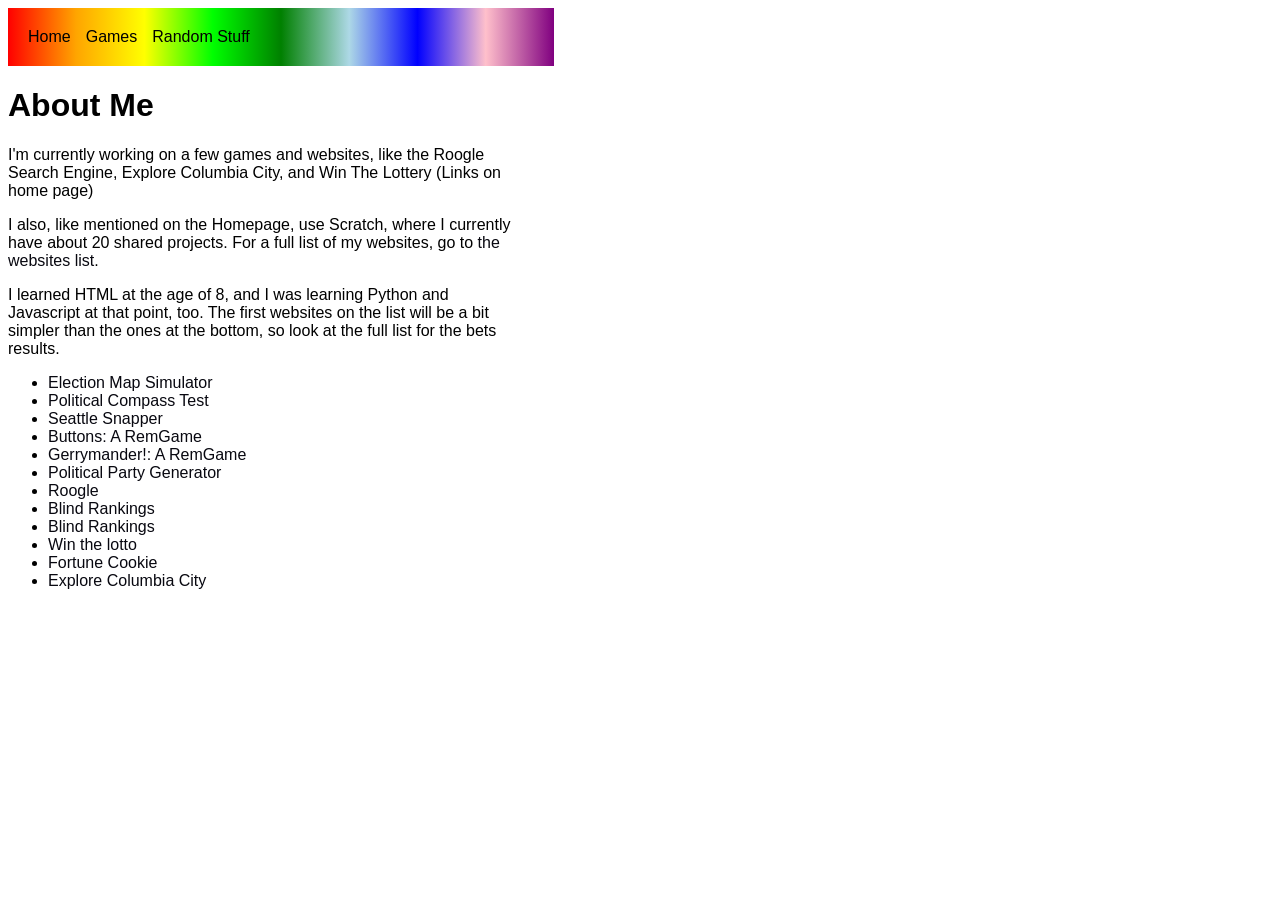
==== about.html @ a9eb02a4 "Add about.html with personal information and links" ====
<!DOCTYPE html>
<html>
  <head>
    <title>About RemRoo</title>
    <link rel="stylesheet" href="global.css">
<link rel="stylesheet" media="screen and (max-width: 1024px)" href="mobile.css">
<link rel="stylesheet" media="screen and (min-width: 1025px)" href="desktop.css">

  </head>
  <body>
    <div id="navbar">
      <div><a href="index.html">Home</a></div>
      <div><a href="games.html">Games</a></div>
      <div><a href="random.html">Random Stuff</a></div>
    </div>
      <h1>About Me</h1>
      
    <div id="text-about-me">
      <p>I'm currently working on a few games and websites, like the Roogle Search Engine, Explore Columbia City, and Win The Lottery (Links on home page)</p>
      <p>I also, like mentioned on the Homepage, use Scratch, where I currently have about 20 shared projects. For a full list of my websites, go to <a href="#websites-list" style="font-size: 16px;">the websites list</a>.</p>
      <p>I learned HTML at the age of 8, and I was learning Python and Javascript at that point, too. The first websites on the list will be a bit simpler than the ones at the bottom, so look at the full list for the bets results.</p>



      <ul id="websites-list">
        <li><a href="https://o0fzf6.mimo.run/index.html">Election Map Simulator</a></li>
        <li><a href="https://d7wi46.mimo.run/index.html">Political Compass Test</a></li>
        <li><a href="https://vx88uf.mimo.run/index.html">Seattle Snapper</a></li>
        <li><a href="https://m3h8tj.mimo.run/index.html">Buttons: A RemGame</a></li>
        <li><a href="https://12av1q.mimo.run/index.html">Gerrymander!: A RemGame</a></li>
        <li><a href="https://rold0m.mimo.run/index.html">Political Party Generator</a></li>
        <li><a href="https://4mfo16/index.html">Roogle</a></li>
        <li><a href="https://lagmoi.mimo.run/index.html">Blind Rankings</a></li>
        <li><a href="https://winthelotto.netlify.app">Blind Rankings</a></li>
        <li><a href="https://winthelotto.netlify.app">Win the lotto</a></li>
        <li><a href="https://zuvqj2.mimo.run/index.html">Fortune Cookie</a></li>
        <li><a href="https://columbiacity.netlify.app">Explore Columbia City</a></li>
      
      </ul>
    </div>
      <script src="script.js"></script>
  </body>
</html>
---- mobile.css ----
body {
  font-family: 'Gill Sans', 'Gill Sans MT', Calibri, 'Trebuchet MS', sans-serif;
}
#navbar {
  background-color: #333;
}
#navbar a {
  color: #DDD;
  list-style-type: none;
  font-size: 20px;
}
#navbar div {
  padding: 20px;
  text-align: center;
}
h1 {
  font-family: 60px;
}
a {
  color: black;
  font-size: 25px;
}
---- desktop.css ----
body {
  font-family: 'Trebuchet MS', 'Lucida Sans Unicode', 'Lucida Grande', 'Lucida Sans', Arial, sans-serif;
}
a {
  color: rgba(8,8,16);
  text-decoration: none;
}
#navbar {
  display: flex;
  list-style-type: none;
  padding: 20px;
  margin: 0;
  gap: 15px;
  background-image: linear-gradient(to right, red, orange, yellow, lime, green, lightblue, blue, pink, purple);
  width: 40%
}
#navbar a {
    color: rgb(0, 0, 0);
    display: inline-block;
  transition: transform 1.5s ease;
}
#navbar a:hover {
  transform: scale(1.13);
  transition-duration: 1.5s;
}
#mbappboy {
  font-family: 'Courier New', Courier, monospace;
}
#text-about-me {
  width: 40%
}
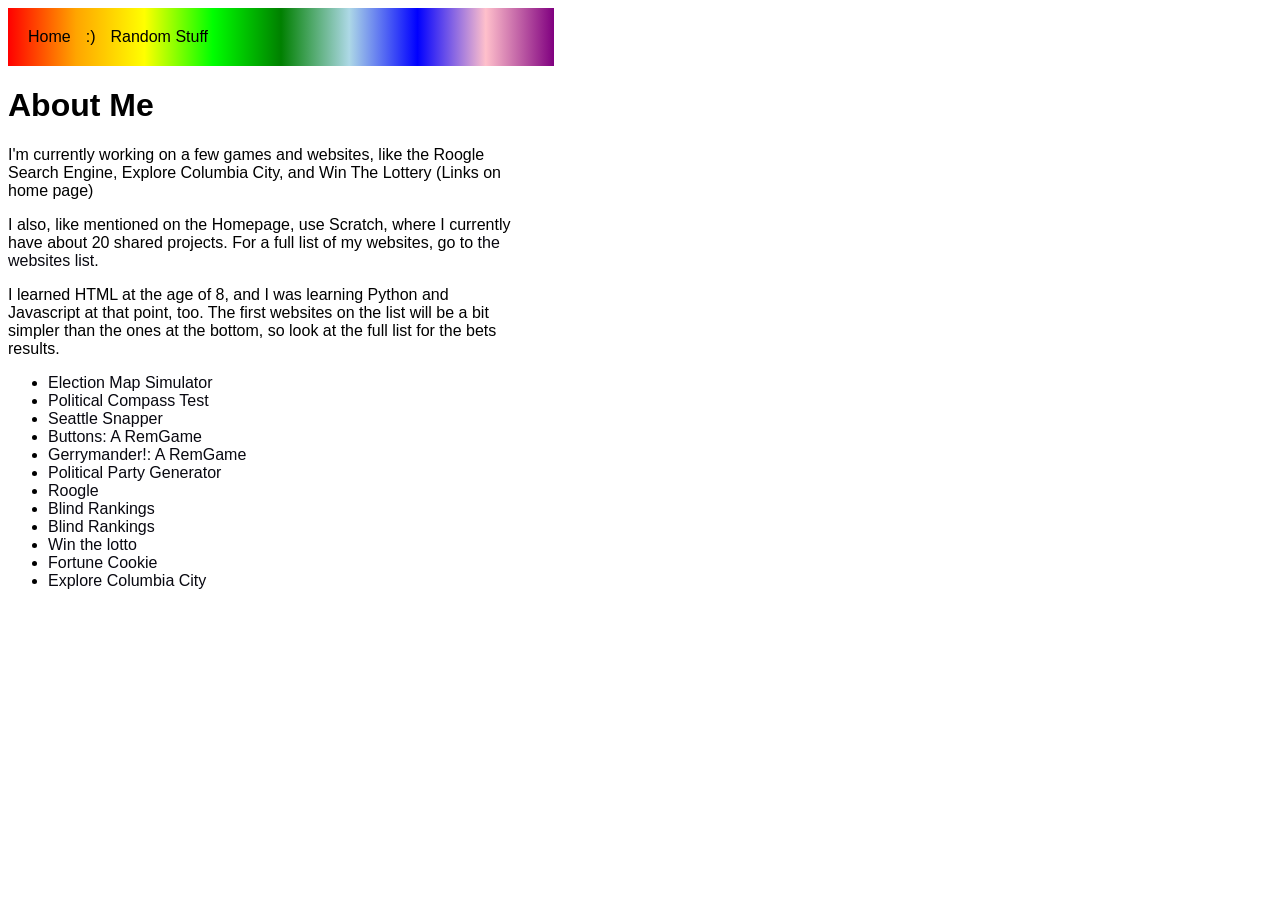
==== commit 934cfe6d: "Change Games link text to a smiley face" ====
--- a/about.html
+++ b/about.html
@@ -10,7 +10,7 @@
   <body>
     <div id="navbar">
       <div><a href="index.html">Home</a></div>
-      <div><a href="games.html">Games</a></div>
+      <div><a href="games.html">:)</a></div>
       <div><a href="random.html">Random Stuff</a></div>
     </div>
       <h1>About Me</h1>
--- a/mobile.css
+++ b/mobile.css
@@ -20,3 +20,19 @@
   color: black;
   font-size: 25px;
 }
+#randombutton {
+  width: 100%;
+  height: 80px;
+  font-size: 40px;
+  text-align: center;
+  background-color: maroon;
+  color: white;
+}
+#randomkahoot {
+  width: 100%;
+  height: 100px;
+  font-size: 40px;
+  text-align: center;
+  background-color: orangered;
+  color: white;
+}
--- a/desktop.css
+++ b/desktop.css
@@ -29,3 +29,19 @@
 #text-about-me {
   width: 40%
 }
+#randombutton {
+  padding: 50px;
+  font-size: 45px;
+  text-align: center;
+  background-color: maroon;
+  color: white;
+  cursor: crosshair;
+}
+#randomkahoot {
+  padding: 50px;
+  font-size: 45px;
+  text-align: center;
+  background-color: orangered;
+  color: white;
+  cursor: pointer;
+}
